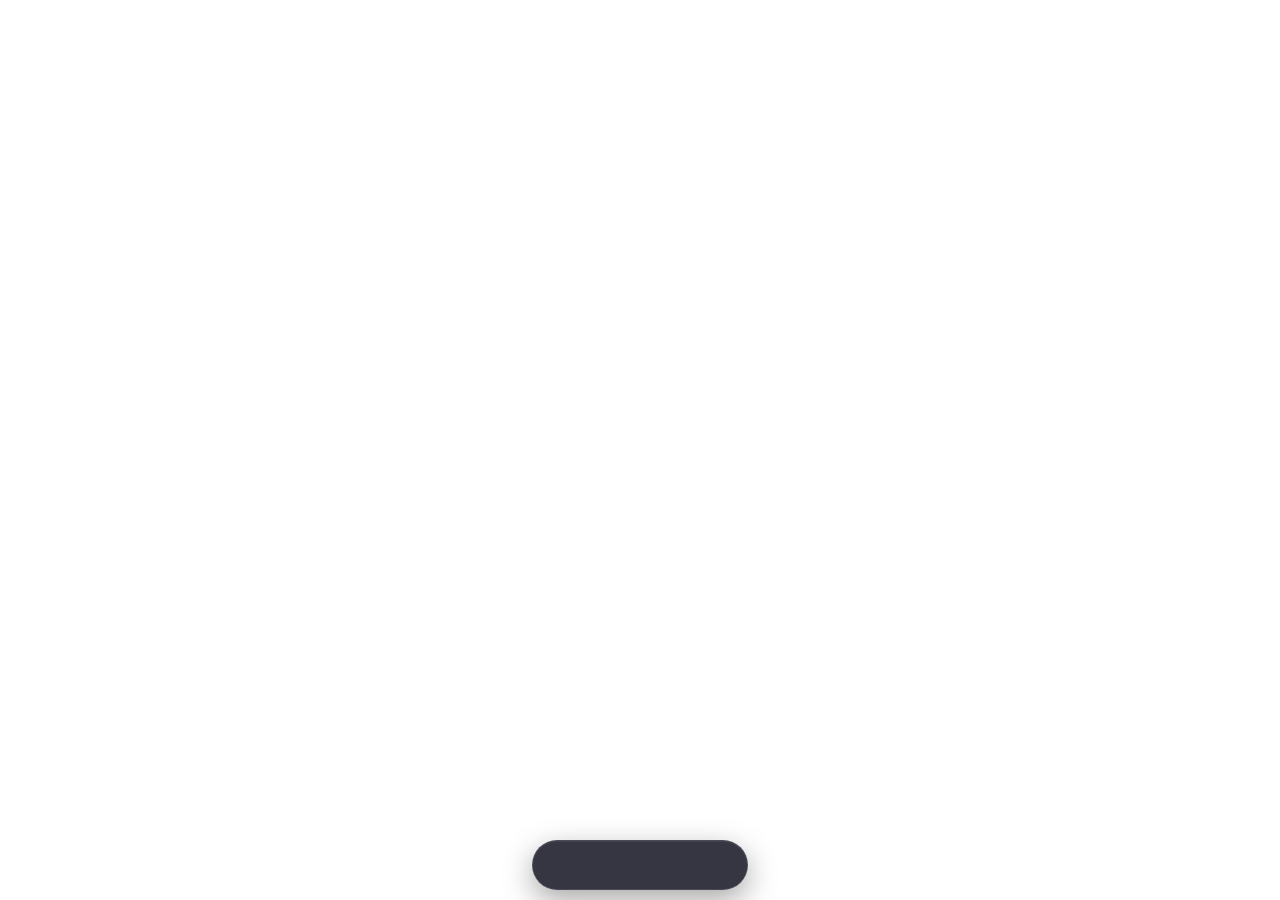
==== ui/overlay.html @ 8a324773 "Introduce better interface & fix small bugs" ====
<!doctype html>
<html lang="en">
  <head>
    <meta charset="UTF-8" />
    <title>Touchless Overlay</title>
    <link rel="stylesheet" href="overlay.css" />
    <script type="module" src="js/overlay.js"></script>
  </head>
  <body>
    <div id="pill" class="pill idle">
      <span class="indicator">
        <span class="dot"></span>
        <span class="spinner"></span>
        <svg class="check" viewBox="0 0 24 24"><path d="m5 12.5 4.5 4.5L19 7.5" /></svg>
        <svg class="cross" viewBox="0 0 24 24"><path d="M7 7l10 10M17 7 7 17" /></svg>
      </span>
      <div class="text">
        <span id="text"><span id="committed"></span><span id="partial" class="partial"></span></span>
      </div>
      <span id="meta" class="meta"></span>
    </div>
  </body>
</html>
---- ui/overlay.css ----
html,
body {
  margin: 0;
  height: 100%;
  background: transparent;
  overflow: hidden;
  font-family: -apple-system, BlinkMacSystemFont, "SF Pro Text", sans-serif;
  font-size: 14px;
  -webkit-font-smoothing: antialiased;
  user-select: none;
  -webkit-user-select: none;
}

body {
  display: flex;
  align-items: flex-end;
  justify-content: center;
  padding: 0 12px 10px;
  box-sizing: border-box;
}

.pill {
  display: flex;
  align-items: center;
  gap: 12px;
  min-width: 180px;
  max-width: 100%;
  height: 48px;
  padding: 0 18px 0 16px;
  border-radius: 999px;
  background: rgba(22, 22, 36, 0.86);
  border: 1px solid rgba(255, 255, 255, 0.1);
  box-shadow: 0 10px 30px rgba(0, 0, 0, 0.35), inset 0 1px 0 rgba(255, 255, 255, 0.06);
  backdrop-filter: blur(24px) saturate(1.4);
  -webkit-backdrop-filter: blur(24px) saturate(1.4);
  color: #f2f2fa;
  animation: appear 0.18s ease-out;
}

@keyframes appear {
  from {
    opacity: 0;
    transform: translateY(8px) scale(0.98);
  }
}

.indicator {
  position: relative;
  width: 14px;
  height: 14px;
  flex-shrink: 0;
  display: grid;
  place-items: center;
}

.indicator > * {
  display: none;
}

.dot {
  width: 10px;
  height: 10px;
  border-radius: 50%;
  background: #ff4d6d;
  box-shadow: 0 0 0 0 rgba(255, 77, 109, 0.6);
  animation: pulse 1.4s ease-out infinite;
}

.spinner {
  width: 12px;
  height: 12px;
  border-radius: 50%;
  border: 2px solid rgba(255, 255, 255, 0.2);
  border-top-color: #f5b74e;
  animation: spin 0.8s linear infinite;
}

svg {
  width: 16px;
  height: 16px;
  fill: none;
  stroke-width: 2.4;
  stroke-linecap: round;
  stroke-linejoin: round;
}

.check {
  stroke: #4cd68f;
}

.cross {
  stroke: #ff6b7d;
}

.listening .dot,
.connecting .spinner,
.finalizing .spinner,
.done .check,
.empty .check,
.failed .cross {
  display: block;
}

.empty .check {
  stroke: rgba(255, 255, 255, 0.5);
}

.text {
  flex: 1;
  min-width: 0;
  display: flex;
  justify-content: flex-end;
  overflow: hidden;
  white-space: nowrap;
  -webkit-mask-image: linear-gradient(to right, transparent 0, black 36px);
  mask-image: linear-gradient(to right, transparent 0, black 36px);
}

.text.short {
  justify-content: flex-start;
  -webkit-mask-image: none;
  mask-image: none;
}

.partial,
.placeholder {
  color: rgba(242, 242, 250, 0.55);
}

.failed #text {
  color: #ffb3bd;
}

.meta {
  flex-shrink: 0;
  font-size: 12px;
  font-weight: 600;
  font-variant-numeric: tabular-nums;
  color: rgba(242, 242, 250, 0.6);
}

.finalizing .meta {
  color: #f5b74e;
}

.shake {
  animation: shake 0.35s ease-in-out;
}

@keyframes pulse {
  70% {
    box-shadow: 0 0 0 8px rgba(255, 77, 109, 0);
  }
  100% {
    box-shadow: 0 0 0 0 rgba(255, 77, 109, 0);
  }
}

@keyframes spin {
  to {
    transform: rotate(360deg);
  }
}

@keyframes shake {
  20%,
  60% {
    transform: translateX(-6px);
  }
  40%,
  80% {
    transform: translateX(6px);
  }
}
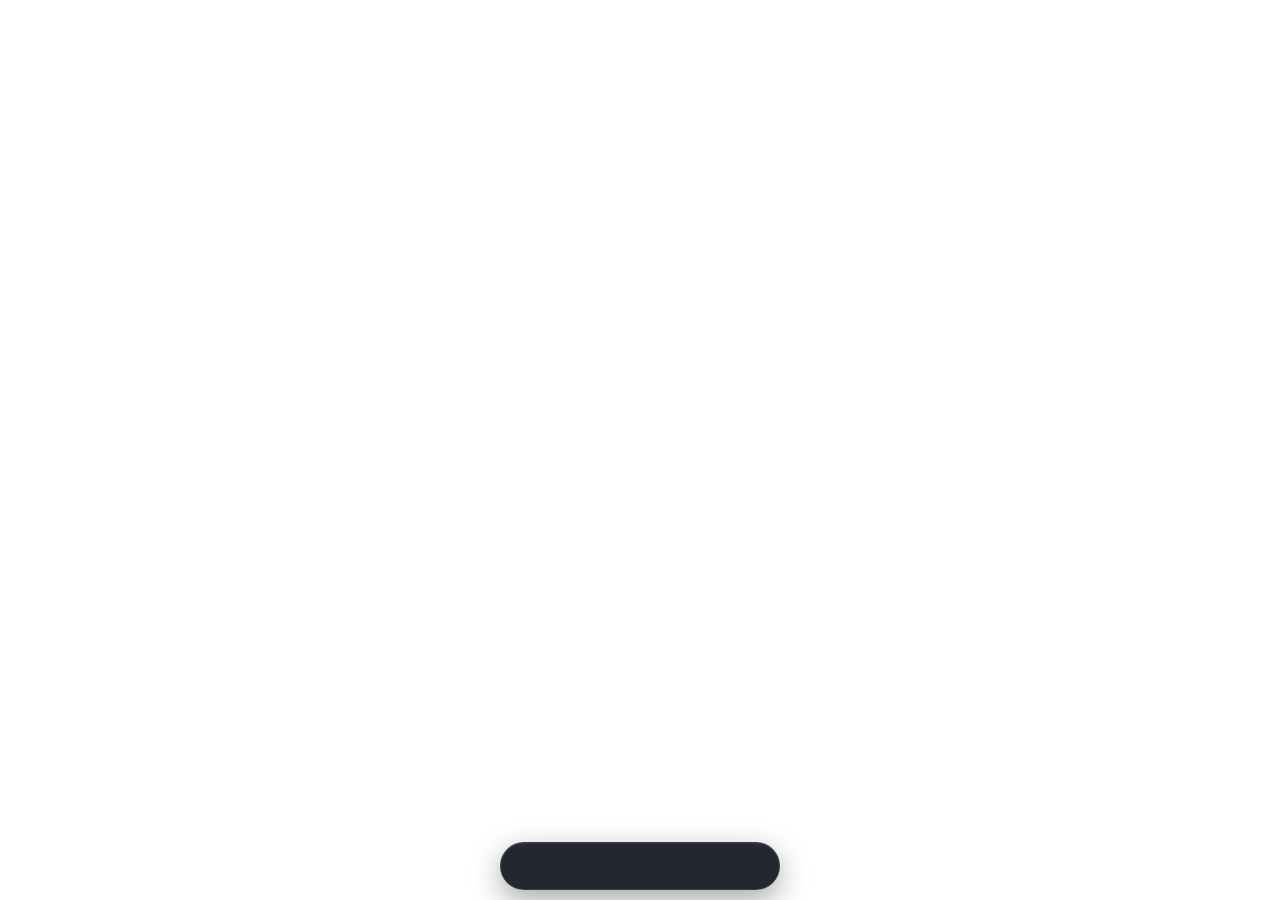
==== commit d735bff2: "Add a plugin system with English Teacher for post-dictation tips Co-authored-by: Cursor <cursoragent" ====
--- a/ui/overlay.html
+++ b/ui/overlay.html
@@ -7,6 +7,7 @@
     <script type="module" src="js/overlay.js"></script>
   </head>
   <body>
+    <div id="cards" class="cards"></div>
     <div id="pill" class="pill idle">
       <span class="indicator">
         <span class="dot"></span>
--- a/ui/overlay.css
+++ b/ui/overlay.css
@@ -13,8 +13,10 @@
 
 body {
   display: flex;
-  align-items: flex-end;
-  justify-content: center;
+  flex-direction: column;
+  align-items: center;
+  justify-content: flex-end;
+  gap: 8px;
   padding: 0 12px 10px;
   box-sizing: border-box;
 }
@@ -23,17 +25,17 @@
   display: flex;
   align-items: center;
   gap: 12px;
-  min-width: 180px;
-  max-width: 100%;
+  box-sizing: border-box;
+  width: 280px;
   height: 48px;
   padding: 0 18px 0 16px;
   border-radius: 999px;
-  background: rgba(22, 22, 36, 0.86);
-  border: 1px solid rgba(255, 255, 255, 0.1);
-  box-shadow: 0 10px 30px rgba(0, 0, 0, 0.35), inset 0 1px 0 rgba(255, 255, 255, 0.06);
+  background: rgba(7, 10, 20, 0.88);
+  border: 1px solid rgba(179, 228, 254, 0.12);
+  box-shadow: 0 10px 30px rgba(0, 0, 0, 0.35), inset 0 1px 0 rgba(179, 228, 254, 0.08);
   backdrop-filter: blur(24px) saturate(1.4);
   -webkit-backdrop-filter: blur(24px) saturate(1.4);
-  color: #f2f2fa;
+  color: #eaf4ff;
   animation: appear 0.18s ease-out;
 }
 
@@ -61,8 +63,8 @@
   width: 10px;
   height: 10px;
   border-radius: 50%;
-  background: #ff4d6d;
-  box-shadow: 0 0 0 0 rgba(255, 77, 109, 0.6);
+  background: #b874f7;
+  box-shadow: 0 0 0 0 rgba(184, 116, 247, 0.6);
   animation: pulse 1.4s ease-out infinite;
 }
 
@@ -124,11 +126,33 @@
 
 .partial,
 .placeholder {
-  color: rgba(242, 242, 250, 0.55);
+  color: rgba(234, 244, 255, 0.55);
+}
+
+/* Show the start of an error, since it says what went wrong. */
+.failed .text {
+  justify-content: flex-start;
+  -webkit-mask-image: none;
+  mask-image: none;
 }
 
 .failed #text {
+  display: block;
+  min-width: 0;
+  overflow: hidden;
+  text-overflow: ellipsis;
   color: #ffb3bd;
+}
+
+[data-style="minimal"] .pill {
+  width: auto;
+  height: 36px;
+  gap: 8px;
+  padding: 0 14px 0 12px;
+}
+
+[data-style="minimal"] .text {
+  display: none;
 }
 
 .meta {
@@ -136,7 +160,7 @@
   font-size: 12px;
   font-weight: 600;
   font-variant-numeric: tabular-nums;
-  color: rgba(242, 242, 250, 0.6);
+  color: rgba(234, 244, 255, 0.6);
 }
 
 .finalizing .meta {
@@ -149,10 +173,10 @@
 
 @keyframes pulse {
   70% {
-    box-shadow: 0 0 0 8px rgba(255, 77, 109, 0);
+    box-shadow: 0 0 0 8px rgba(184, 116, 247, 0);
   }
   100% {
-    box-shadow: 0 0 0 0 rgba(255, 77, 109, 0);
+    box-shadow: 0 0 0 0 rgba(184, 116, 247, 0);
   }
 }
 
@@ -172,3 +196,120 @@
     transform: translateX(6px);
   }
 }
+
+/* Plugin cards above the pill */
+
+.cards {
+  display: flex;
+  flex-direction: column;
+  align-items: center;
+  gap: 8px;
+  width: 440px;
+}
+
+.cards:empty {
+  display: none;
+}
+
+.card {
+  box-sizing: border-box;
+  width: 100%;
+  padding: 12px 16px 13px;
+  border-radius: 16px;
+  background: rgba(7, 10, 20, 0.9);
+  border: 1px solid rgba(179, 228, 254, 0.12);
+  box-shadow: 0 10px 30px rgba(0, 0, 0, 0.35), inset 0 1px 0 rgba(179, 228, 254, 0.08);
+  backdrop-filter: blur(24px) saturate(1.4);
+  -webkit-backdrop-filter: blur(24px) saturate(1.4);
+  color: #eaf4ff;
+  line-height: 1.45;
+  animation: appear 0.18s ease-out;
+}
+
+.card header {
+  display: flex;
+  align-items: center;
+  gap: 8px;
+  margin-bottom: 6px;
+  font-size: 11px;
+  font-weight: 600;
+  letter-spacing: 0.06em;
+  text-transform: uppercase;
+  color: rgba(234, 244, 255, 0.55);
+}
+
+.card .spinner {
+  display: none;
+  width: 10px;
+  height: 10px;
+}
+
+/* One-line cards: still checking, or nothing to fix. */
+.card.pending,
+.card.success {
+  display: flex;
+  align-items: center;
+  gap: 10px;
+  width: auto;
+  padding: 10px 16px;
+}
+
+.card.pending header,
+.card.success header {
+  margin: 0;
+}
+
+.card.pending .spinner {
+  display: block;
+}
+
+.block-change {
+  font-size: 15px;
+  font-weight: 600;
+}
+
+.block-change del {
+  color: #ff8f9c;
+  text-decoration-thickness: 1.5px;
+}
+
+.block-change ins {
+  color: #7ee2a8;
+  text-decoration: none;
+}
+
+.block-arrow {
+  margin: 0 6px;
+  color: rgba(234, 244, 255, 0.45);
+}
+
+.block-text {
+  font-size: 13px;
+  color: rgba(234, 244, 255, 0.85);
+  display: -webkit-box;
+  -webkit-line-clamp: 3;
+  -webkit-box-orient: vertical;
+  overflow: hidden;
+}
+
+.block-change + .block-text {
+  margin-top: 4px;
+}
+
+.card.pending .block-text {
+  color: rgba(234, 244, 255, 0.55);
+}
+
+.card.success .block-text {
+  color: #7ee2a8;
+  font-weight: 600;
+}
+
+.card.failed .block-text {
+  color: #ffb3bd;
+}
+
+/* With the pop-up off, only plugin cards show. */
+[data-style="off"] .pill {
+  display: none;
+}
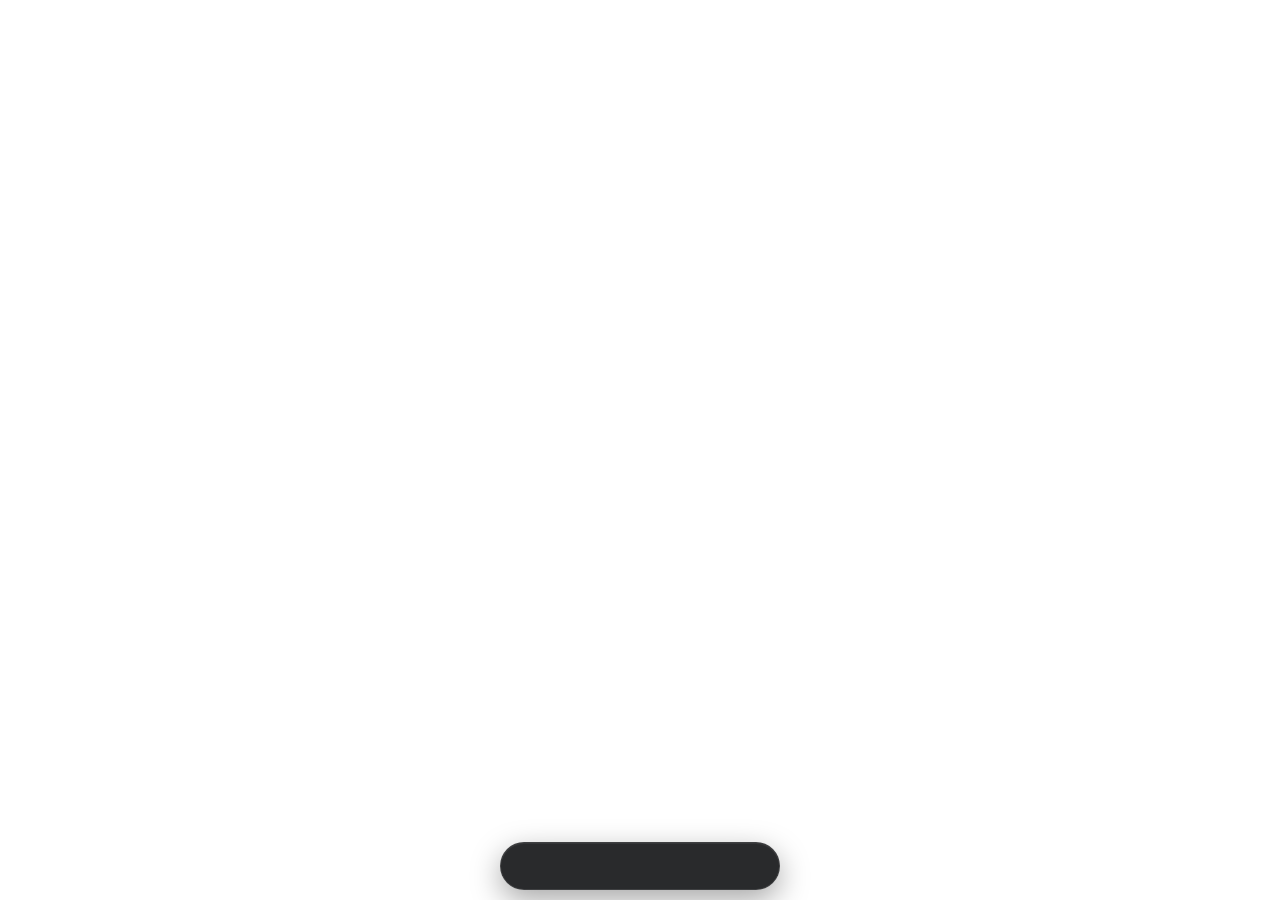
==== commit 4234d729: "Redesign the settings UI and add paginated history search. Co-authored-by: Cursor <cursoragent@curso" ====
--- a/ui/overlay.html
+++ b/ui/overlay.html
@@ -12,8 +12,8 @@
       <span class="indicator">
         <span class="dot"></span>
         <span class="spinner"></span>
-        <svg class="check" viewBox="0 0 24 24"><path d="m5 12.5 4.5 4.5L19 7.5" /></svg>
-        <svg class="cross" viewBox="0 0 24 24"><path d="M7 7l10 10M17 7 7 17" /></svg>
+        <svg class="check" viewBox="0 0 24 24" aria-hidden="true"><path d="M20 6 9 17l-5-5" /></svg>
+        <svg class="cross" viewBox="0 0 24 24" aria-hidden="true"><path d="M18 6 6 18" /><path d="m6 6 12 12" /></svg>
       </span>
       <div class="text">
         <span id="text"><span id="committed"></span><span id="partial" class="partial"></span></span>
--- a/ui/overlay.css
+++ b/ui/overlay.css
@@ -30,12 +30,12 @@
   height: 48px;
   padding: 0 18px 0 16px;
   border-radius: 999px;
-  background: rgba(7, 10, 20, 0.88);
-  border: 1px solid rgba(179, 228, 254, 0.12);
-  box-shadow: 0 10px 30px rgba(0, 0, 0, 0.35), inset 0 1px 0 rgba(179, 228, 254, 0.08);
+  background: rgba(12, 13, 15, 0.88);
+  border: 1px solid rgba(245, 245, 243, 0.1);
+  box-shadow: 0 10px 30px rgba(0, 0, 0, 0.35), inset 0 1px 0 rgba(245, 245, 243, 0.06);
   backdrop-filter: blur(24px) saturate(1.4);
   -webkit-backdrop-filter: blur(24px) saturate(1.4);
-  color: #eaf4ff;
+  color: #f5f5f3;
   animation: appear 0.18s ease-out;
 }
 
@@ -63,8 +63,8 @@
   width: 10px;
   height: 10px;
   border-radius: 50%;
-  background: #b874f7;
-  box-shadow: 0 0 0 0 rgba(184, 116, 247, 0.6);
+  background: #a889ee;
+  box-shadow: 0 0 0 0 rgba(168, 137, 238, 0.6);
   animation: pulse 1.4s ease-out infinite;
 }
 
@@ -73,7 +73,7 @@
   height: 12px;
   border-radius: 50%;
   border: 2px solid rgba(255, 255, 255, 0.2);
-  border-top-color: #f5b74e;
+  border-top-color: #e3af59;
   animation: spin 0.8s linear infinite;
 }
 
@@ -81,17 +81,18 @@
   width: 16px;
   height: 16px;
   fill: none;
-  stroke-width: 2.4;
+  stroke: currentColor;
+  stroke-width: 2;
   stroke-linecap: round;
   stroke-linejoin: round;
 }
 
 .check {
-  stroke: #4cd68f;
+  stroke: #70c594;
 }
 
 .cross {
-  stroke: #ff6b7d;
+  stroke: #ed7d88;
 }
 
 .listening .dot,
@@ -126,7 +127,7 @@
 
 .partial,
 .placeholder {
-  color: rgba(234, 244, 255, 0.55);
+  color: rgba(245, 245, 243, 0.55);
 }
 
 /* Show the start of an error, since it says what went wrong. */
@@ -141,7 +142,7 @@
   min-width: 0;
   overflow: hidden;
   text-overflow: ellipsis;
-  color: #ffb3bd;
+  color: #ed7d88;
 }
 
 [data-style="minimal"] .pill {
@@ -160,11 +161,11 @@
   font-size: 12px;
   font-weight: 600;
   font-variant-numeric: tabular-nums;
-  color: rgba(234, 244, 255, 0.6);
+  color: rgba(245, 245, 243, 0.6);
 }
 
 .finalizing .meta {
-  color: #f5b74e;
+  color: #e3af59;
 }
 
 .shake {
@@ -173,10 +174,10 @@
 
 @keyframes pulse {
   70% {
-    box-shadow: 0 0 0 8px rgba(184, 116, 247, 0);
+    box-shadow: 0 0 0 8px rgba(168, 137, 238, 0);
   }
   100% {
-    box-shadow: 0 0 0 0 rgba(184, 116, 247, 0);
+    box-shadow: 0 0 0 0 rgba(168, 137, 238, 0);
   }
 }
 
@@ -216,12 +217,12 @@
   width: 100%;
   padding: 12px 16px 13px;
   border-radius: 16px;
-  background: rgba(7, 10, 20, 0.9);
-  border: 1px solid rgba(179, 228, 254, 0.12);
-  box-shadow: 0 10px 30px rgba(0, 0, 0, 0.35), inset 0 1px 0 rgba(179, 228, 254, 0.08);
+  background: rgba(12, 13, 15, 0.9);
+  border: 1px solid rgba(245, 245, 243, 0.1);
+  box-shadow: 0 10px 30px rgba(0, 0, 0, 0.35), inset 0 1px 0 rgba(245, 245, 243, 0.06);
   backdrop-filter: blur(24px) saturate(1.4);
   -webkit-backdrop-filter: blur(24px) saturate(1.4);
-  color: #eaf4ff;
+  color: #f5f5f3;
   line-height: 1.45;
   animation: appear 0.18s ease-out;
 }
@@ -231,11 +232,9 @@
   align-items: center;
   gap: 8px;
   margin-bottom: 6px;
-  font-size: 11px;
+  font-size: 12px;
   font-weight: 600;
-  letter-spacing: 0.06em;
-  text-transform: uppercase;
-  color: rgba(234, 244, 255, 0.55);
+  color: rgba(245, 245, 243, 0.55);
 }
 
 .card .spinner {
@@ -269,23 +268,30 @@
 }
 
 .block-change del {
-  color: #ff8f9c;
+  color: #ed7d88;
   text-decoration-thickness: 1.5px;
 }
 
 .block-change ins {
-  color: #7ee2a8;
+  color: #70c594;
   text-decoration: none;
 }
 
 .block-arrow {
   margin: 0 6px;
-  color: rgba(234, 244, 255, 0.45);
+  color: rgba(245, 245, 243, 0.45);
+}
+
+.block-arrow svg {
+  display: inline;
+  width: 14px;
+  height: 14px;
+  vertical-align: -2px;
 }
 
 .block-text {
   font-size: 13px;
-  color: rgba(234, 244, 255, 0.85);
+  color: rgba(245, 245, 243, 0.85);
   display: -webkit-box;
   -webkit-line-clamp: 3;
   -webkit-box-orient: vertical;
@@ -297,16 +303,16 @@
 }
 
 .card.pending .block-text {
-  color: rgba(234, 244, 255, 0.55);
+  color: rgba(245, 245, 243, 0.55);
 }
 
 .card.success .block-text {
-  color: #7ee2a8;
+  color: #70c594;
   font-weight: 600;
 }
 
 .card.failed .block-text {
-  color: #ffb3bd;
+  color: #ed7d88;
 }
 
 /* With the pop-up off, only plugin cards show. */
